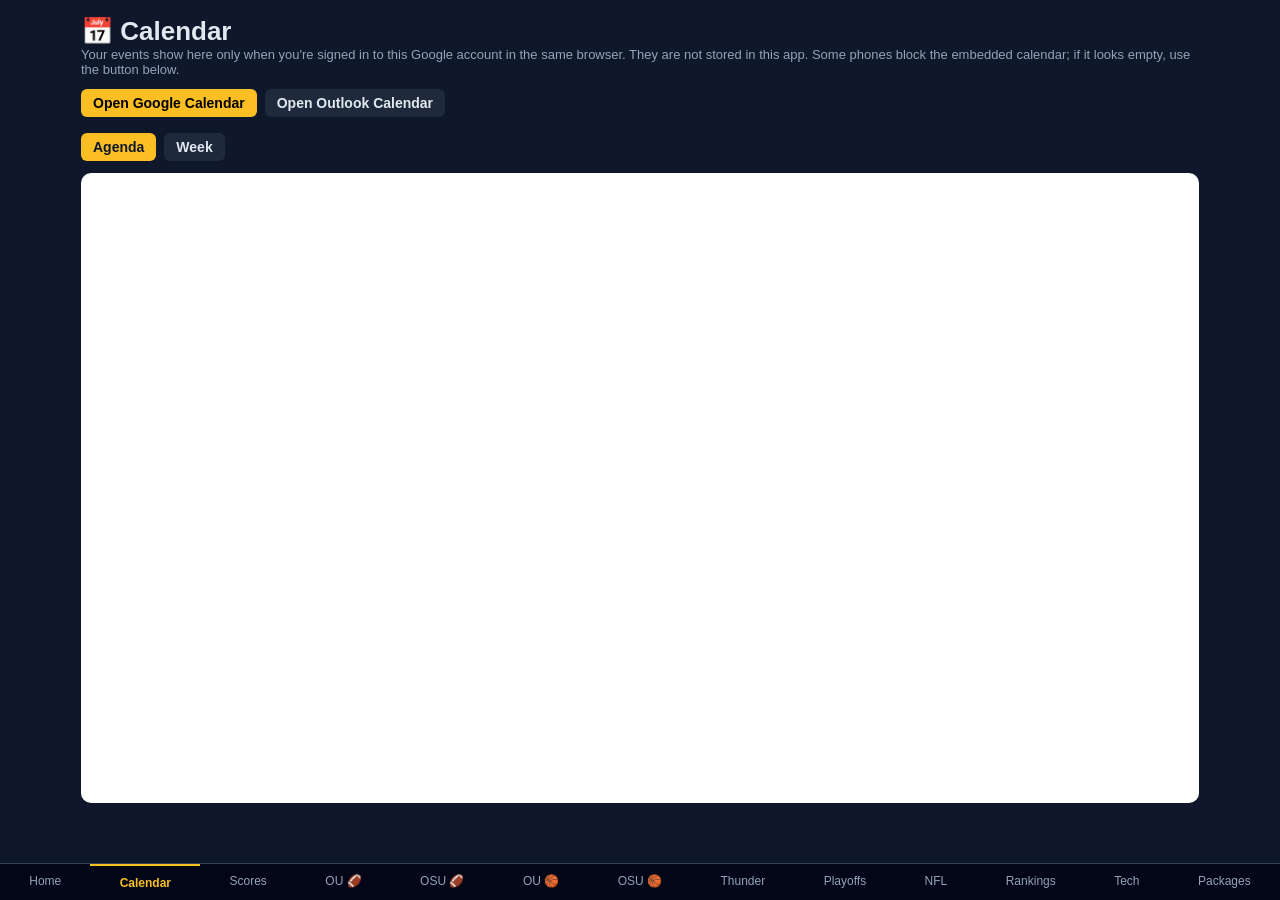
==== calendar.html @ a83953f1 "Add Home, Calendar, Thunder playoffs, Tech, and Packages tabs (v=5) Combine the sports dashboard int" ====
<!doctype html><html><head><meta charset="utf-8"><meta name="viewport" content="width=device-width, initial-scale=1, viewport-fit=cover"><meta name="theme-color" content="#0f172a"><meta name="application-name" content="Michael's Hub"><meta name="apple-mobile-web-app-capable" content="yes"><meta name="mobile-web-app-capable" content="yes"><meta name="apple-mobile-web-app-status-bar-style" content="black-translucent"><meta name="apple-mobile-web-app-title" content="Hub"><link rel="manifest" href="manifest.json?v=5"><link rel="apple-touch-icon" href="icons/apple-touch-icon.png?v=5"><link rel="icon" type="image/png" sizes="32x32" href="icons/favicon-32.png?v=5"><link rel="icon" href="icons/favicon.ico?v=5"><title>Calendar</title><link rel="stylesheet" href="common.css?v=5"></head>
<body>
<h1>📅 Calendar</h1>
<p class="note">Your events show here only when you're signed in to this Google account in the same browser. They are not stored in this app. Some phones block the embedded calendar; if it looks empty, use the button below.</p>
<div class="btnrow">
  <a href="https://calendar.google.com" target="_blank" rel="noopener"><button type="button">Open Google Calendar</button></a>
  <a href="https://outlook.live.com/calendar/" target="_blank" rel="noopener"><button type="button" style="background:#1e293b;color:#e2e8f0">Open Outlook Calendar</button></a>
</div>
<div class="tabs">
  <button type="button" id="mAgenda" class="on" onclick="setMode('AGENDA')">Agenda</button>
  <button type="button" id="mWeek" onclick="setMode('WEEK')">Week</button>
</div>
<iframe class="cal" id="cal" title="Google Calendar"></iframe>
<script src="common.js?v=5"></script><script>
const CAL_SRC='michael.williams1589@gmail.com';
function calUrl(mode){
  const p=new URLSearchParams({src:CAL_SRC,ctz:'America/Chicago',mode,showTitle:'0',showPrint:'0',showCalendars:'0',showTz:'0',showTabs:'1',showDate:'1',showNav:'1',wkst:'1'});
  return 'https://calendar.google.com/calendar/embed?'+p.toString();
}
function setMode(mode){
  document.getElementById('cal').src=calUrl(mode);
  document.getElementById('mAgenda').className=mode==='AGENDA'?'on':'';
  document.getElementById('mWeek').className=mode==='WEEK'?'on':'';
}
setMode('AGENDA');
</script></body></html>
---- common.css ----
*{box-sizing:border-box}body{font-family:Arial,sans-serif;background:#0f172a;color:#e2e8f0;margin:0;padding:calc(16px + env(safe-area-inset-top)) calc(16px + env(safe-area-inset-right)) calc(80px + env(safe-area-inset-bottom)) calc(16px + env(safe-area-inset-left));max-width:1150px;margin:auto;-webkit-text-size-adjust:100%}
h1{margin:0;font-size:26px}.sub{color:#94a3b8;margin:4px 0 16px;display:flex;gap:10px;align-items:center;flex-wrap:wrap;font-size:14px}
button,select{background:#fbbf24;border:0;border-radius:6px;padding:6px 12px;font-weight:bold;cursor:pointer;font-size:14px}
.cards{display:grid;grid-template-columns:repeat(3,1fr);gap:14px}.card,.g{background:#1e293b;border-radius:10px;padding:14px}
a.card{color:inherit;text-decoration:none;display:block}a.card:hover{outline:1px solid #fbbf24}
h2{margin:0;color:#fbbf24;font-size:19px}h3{font-size:13px;color:#94a3b8;margin:12px 0 4px;text-transform:uppercase}
.row{display:flex;justify-content:space-between;padding:2px 0}.win{color:#4ade80;font-weight:bold}.loss{color:#f87171;font-weight:bold}.meta{font-size:12px;color:#94a3b8}
.rec{font-size:13px}.grid{display:grid;grid-template-columns:repeat(4,1fr);gap:10px}.st{font-size:12px;color:#fbbf24}
.live{border:2px solid #ef4444}.livetag{color:#ef4444;font-weight:bold;font-size:12px}.err{color:#f87171;font-size:13px}
.more{font-size:12px;color:#fbbf24;margin-top:8px}
nav{position:fixed;bottom:0;left:0;right:0;padding:0 env(safe-area-inset-right) env(safe-area-inset-bottom) env(safe-area-inset-left);background:#020617;border-top:1px solid #334155;display:flex;overflow-x:auto;z-index:9}
nav a{flex:1 0 auto;color:#94a3b8;text-decoration:none;font-size:12px;padding:10px 9px;text-align:center;white-space:nowrap}
nav a.on{color:#fbbf24;font-weight:bold;border-top:2px solid #fbbf24}
.sched{display:flex;flex-direction:column;gap:8px}.sg{background:#1e293b;border-radius:10px;padding:10px 14px;display:grid;grid-template-columns:150px 1fr auto;gap:10px;align-items:center}
.sg .opp{font-weight:bold}.sg .res{text-align:right;font-weight:bold;white-space:nowrap}.sec{color:#fbbf24;margin:16px 0 6px;font-size:14px;text-transform:uppercase}
.big{font-size:22px;font-weight:bold;color:#fbbf24}
@media(max-width:800px){.cards{grid-template-columns:1fr}.grid{grid-template-columns:repeat(2,1fr)}.sg{grid-template-columns:1fr auto}.sg .meta{grid-column:1/3}h1{font-size:21px}}

#offline{background:#7c2d12;color:#fed7aa;padding:8px 12px;border-radius:8px;margin-bottom:12px;font-size:13px}
button,nav a{-webkit-tap-highlight-color:transparent}

.wxnow{display:flex;gap:18px;align-items:flex-start;flex-wrap:wrap}
.wxnow .temp{font-size:48px;font-weight:bold;color:#fbbf24;line-height:1}
.wxnow .cond{font-size:18px}
.hours{display:flex;gap:8px;overflow-x:auto;padding-bottom:6px;-webkit-overflow-scrolling:touch}
.hours .h{flex:0 0 76px;background:#0f172a;border-radius:8px;padding:8px 6px;text-align:center}
.hours .h b{display:block;font-size:16px;margin:2px 0}
.days{display:flex;flex-direction:column;gap:0}
.days .d{display:grid;grid-template-columns:7.5em 1fr auto auto;gap:8px;align-items:center;padding:8px 0;border-bottom:1px solid #334155}
.days .d:last-child{border-bottom:0}
.alert{background:#7c2d12;color:#fed7aa;border-radius:10px;padding:12px 14px;margin-bottom:10px}
.alert .sev{font-weight:bold;text-transform:uppercase;font-size:12px;letter-spacing:.04em}
.btnrow{display:flex;gap:8px;flex-wrap:wrap;margin:12px 0 16px}
.note{font-size:13px;color:#94a3b8;margin:0 0 12px}
iframe.cal{width:100%;height:70vh;min-height:520px;border:0;border-radius:10px;background:#fff}
.tabs{display:flex;gap:8px;flex-wrap:wrap;margin-bottom:12px}.tabs button{background:#1e293b;color:#e2e8f0}.tabs button.on{background:#fbbf24;color:#0f172a}
table.stbl{width:100%;border-collapse:collapse;font-size:14px}
table.stbl th{color:#94a3b8;font-size:12px;text-transform:uppercase;text-align:left;padding:6px 8px;border-bottom:1px solid #334155;font-weight:bold}
table.stbl td{padding:7px 8px;border-bottom:1px solid #334155}
table.stbl tr.okc{background:#3b2f0b}
table.stbl tr.cut td{border-bottom:2px dashed #fbbf24}
.wrap{overflow-x:auto}
.status{background:#1e293b;border-radius:10px;padding:14px;margin-bottom:14px}
.status .big{margin-right:8px}
.cards.two{grid-template-columns:repeat(2,1fr)}
@media(max-width:800px){.days .d{grid-template-columns:1fr auto auto}.cards.two{grid-template-columns:1fr}}
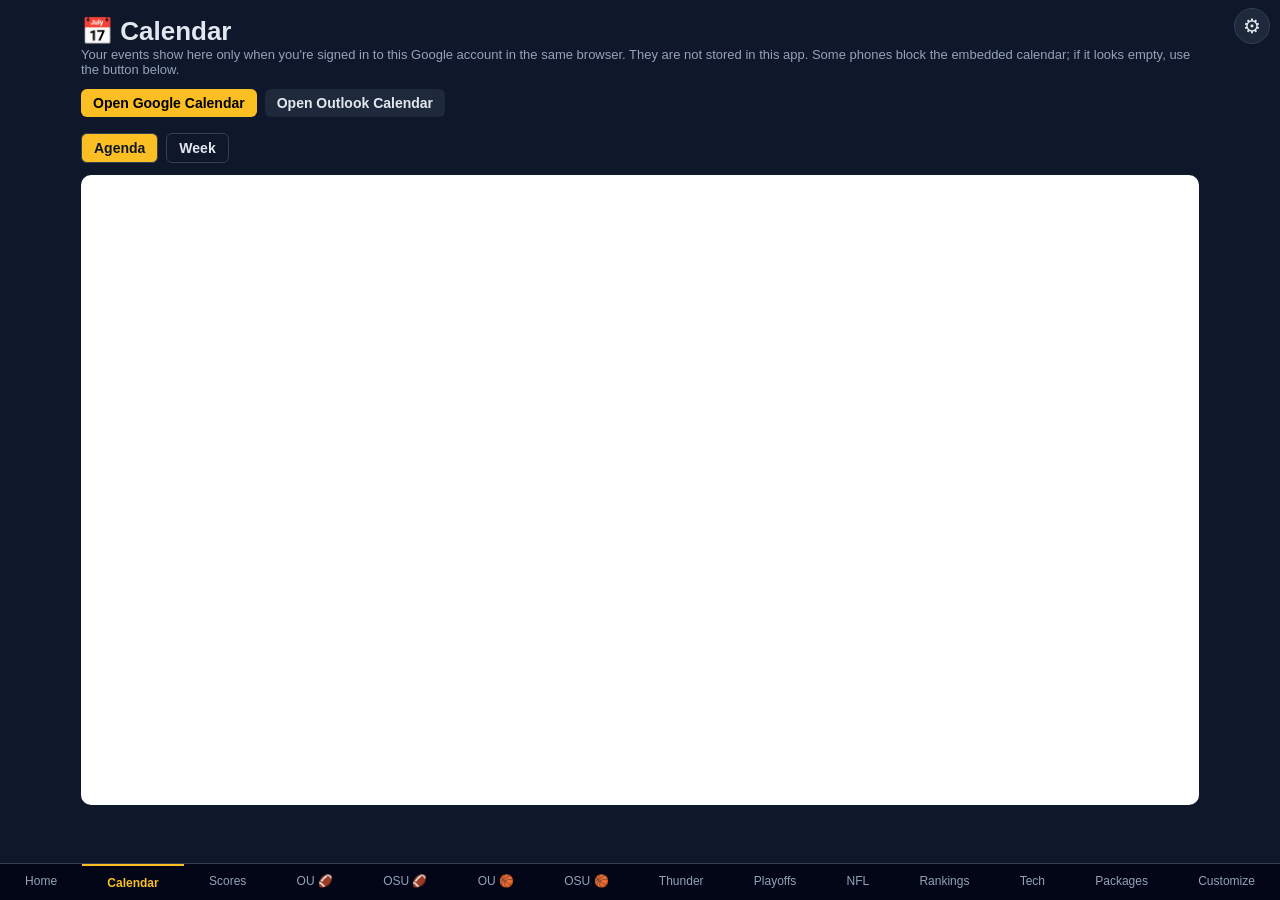
==== commit 825fb751: "Add Customize settings so each person can pick their own hub (v=6) Keep the original Okmulgee / OU /" ====
--- a/calendar.html
+++ b/calendar.html
@@ -1,26 +1,26 @@
-<!doctype html><html><head><meta charset="utf-8"><meta name="viewport" content="width=device-width, initial-scale=1, viewport-fit=cover"><meta name="theme-color" content="#0f172a"><meta name="application-name" content="Michael's Hub"><meta name="apple-mobile-web-app-capable" content="yes"><meta name="mobile-web-app-capable" content="yes"><meta name="apple-mobile-web-app-status-bar-style" content="black-translucent"><meta name="apple-mobile-web-app-title" content="Hub"><link rel="manifest" href="manifest.json?v=5"><link rel="apple-touch-icon" href="icons/apple-touch-icon.png?v=5"><link rel="icon" type="image/png" sizes="32x32" href="icons/favicon-32.png?v=5"><link rel="icon" href="icons/favicon.ico?v=5"><title>Calendar</title><link rel="stylesheet" href="common.css?v=5"></head>
+<!doctype html><html><head><meta charset="utf-8"><meta name="viewport" content="width=device-width, initial-scale=1, viewport-fit=cover"><meta name="theme-color" content="#0f172a"><meta name="application-name" content="Michael's Hub"><meta name="apple-mobile-web-app-capable" content="yes"><meta name="mobile-web-app-capable" content="yes"><meta name="apple-mobile-web-app-status-bar-style" content="black-translucent"><meta name="apple-mobile-web-app-title" content="Hub"><link rel="manifest" href="manifest.json?v=6"><link rel="apple-touch-icon" href="icons/apple-touch-icon.png?v=6"><link rel="icon" type="image/png" sizes="32x32" href="icons/favicon-32.png?v=6"><link rel="icon" href="icons/favicon.ico?v=6"><title>Calendar</title><link rel="stylesheet" href="common.css?v=6"></head>
 <body>
 <h1>📅 Calendar</h1>
 <p class="note">Your events show here only when you're signed in to this Google account in the same browser. They are not stored in this app. Some phones block the embedded calendar; if it looks empty, use the button below.</p>
-<div class="btnrow">
-  <a href="https://calendar.google.com" target="_blank" rel="noopener"><button type="button">Open Google Calendar</button></a>
-  <a href="https://outlook.live.com/calendar/" target="_blank" rel="noopener"><button type="button" style="background:#1e293b;color:#e2e8f0">Open Outlook Calendar</button></a>
-</div>
-<div class="tabs">
-  <button type="button" id="mAgenda" class="on" onclick="setMode('AGENDA')">Agenda</button>
-  <button type="button" id="mWeek" onclick="setMode('WEEK')">Week</button>
-</div>
-<iframe class="cal" id="cal" title="Google Calendar"></iframe>
-<script src="common.js?v=5"></script><script>
-const CAL_SRC='michael.williams1589@gmail.com';
-function calUrl(mode){
-  const p=new URLSearchParams({src:CAL_SRC,ctz:'America/Chicago',mode,showTitle:'0',showPrint:'0',showCalendars:'0',showTz:'0',showTabs:'1',showDate:'1',showNav:'1',wkst:'1'});
-  return 'https://calendar.google.com/calendar/embed?'+p.toString();
+<div id="calBody"></div>
+<script src="config.js?v=6"></script><script src="common.js?v=6"></script><script>
+const src=(HUB.calendar&&HUB.calendar.googleSrc||'').trim();
+const secUrl=(HUB.calendar&&HUB.calendar.secondaryUrl||'').trim();
+const secLabel=(HUB.calendar&&HUB.calendar.secondaryLabel||'').trim()||'Open second calendar';
+let html='<div class="btnrow"><a href="https://calendar.google.com" target="_blank" rel="noopener"><button type="button">Open Google Calendar</button></a>';
+if(secUrl)html+=`<a href="${esc(secUrl)}" target="_blank" rel="noopener"><button type="button" style="background:#1e293b;color:#e2e8f0">${esc(secLabel)}</button></a>`;
+html+='</div>';
+if(!src){
+  html+='<div class="card"><h2>Add your calendar</h2><p class="note">This hub doesn\'t have a Google Calendar yet. Paste your Google email or an embed URL in Customize. Your events are not pre-filled from anyone else\'s account.</p><a href="customize.html"><button type="button">Open Customize</button></a></div>';
+  document.getElementById('calBody').innerHTML=html;
+}else{
+  html+='<div class="tabs"><button type="button" id="mAgenda" class="on" onclick="setMode(\'AGENDA\')">Agenda</button><button type="button" id="mWeek" onclick="setMode(\'WEEK\')">Week</button></div><iframe class="cal" id="cal" title="Google Calendar"></iframe>';
+  document.getElementById('calBody').innerHTML=html;
+  window.setMode=function(mode){
+    document.getElementById('cal').src=calendarEmbedSrc(mode);
+    document.getElementById('mAgenda').className=mode==='AGENDA'?'on':'';
+    document.getElementById('mWeek').className=mode==='WEEK'?'on':'';
+  };
+  setMode('AGENDA');
 }
-function setMode(mode){
-  document.getElementById('cal').src=calUrl(mode);
-  document.getElementById('mAgenda').className=mode==='AGENDA'?'on':'';
-  document.getElementById('mWeek').className=mode==='WEEK'?'on':'';
-}
-setMode('AGENDA');
 </script></body></html>
--- a/common.css
+++ b/common.css
@@ -44,3 +44,28 @@
 .status .big{margin-right:8px}
 .cards.two{grid-template-columns:repeat(2,1fr)}
 @media(max-width:800px){.days .d{grid-template-columns:1fr auto auto}.cards.two{grid-template-columns:1fr}}
+
+h1{padding-right:48px}
+.gear{position:fixed;top:calc(8px + env(safe-area-inset-top));right:calc(10px + env(safe-area-inset-right));z-index:10;width:36px;height:36px;border-radius:18px;background:#1e293b;border:1px solid #334155;color:#e2e8f0;text-decoration:none;display:flex;align-items:center;justify-content:center;font-size:20px;line-height:1}
+.gear:hover{outline:1px solid #fbbf24}
+input,textarea,select{font-size:16px;font-family:inherit;background:#0f172a;color:#e2e8f0;border:1px solid #334155;border-radius:8px;padding:10px 12px;width:100%;-webkit-appearance:none}
+textarea{min-height:140px;line-height:1.4}
+label.fld{display:block;margin:0 0 14px}
+label.fld>span, .lbl{display:block;color:#94a3b8;font-size:12px;text-transform:uppercase;margin-bottom:5px;letter-spacing:.03em}
+.check{display:flex;align-items:center;gap:10px;margin:0}
+.check input{width:auto}
+.mod{display:flex;align-items:center;gap:8px;background:#1e293b;border-radius:10px;padding:10px 12px;margin-bottom:8px}
+.mod b{flex:1;font-size:15px}
+.mod .meta{flex:0 0 auto}
+button.ghost, .tabs button, .mod button{background:#0f172a;color:#e2e8f0;border:1px solid #334155}
+button.ghost{background:#1e293b}
+button.danger{background:#7c2d12;color:#fed7aa}
+.ok{color:#4ade80;font-size:13px}
+.results{display:flex;flex-direction:column;gap:6px;margin:8px 0 14px}
+.results button{text-align:left;width:100%;background:#1e293b;color:#e2e8f0;font-weight:normal}
+.pill{display:inline-block;background:#0f172a;border-radius:999px;padding:2px 8px;font-size:11px;color:#94a3b8;margin-left:6px}
+.banner{background:#1e293b;border:1px solid #fbbf24;border-radius:10px;padding:12px 14px;margin-bottom:16px}
+.fav{display:flex;align-items:center;gap:8px;background:#1e293b;border-radius:10px;padding:10px 12px;margin-bottom:8px}
+.fav b{flex:1}
+.section{margin:22px 0}
+.sticky-done{position:sticky;bottom:calc(72px + env(safe-area-inset-bottom));z-index:8;display:flex;gap:8px;flex-wrap:wrap;background:#0f172a;padding:10px 0}
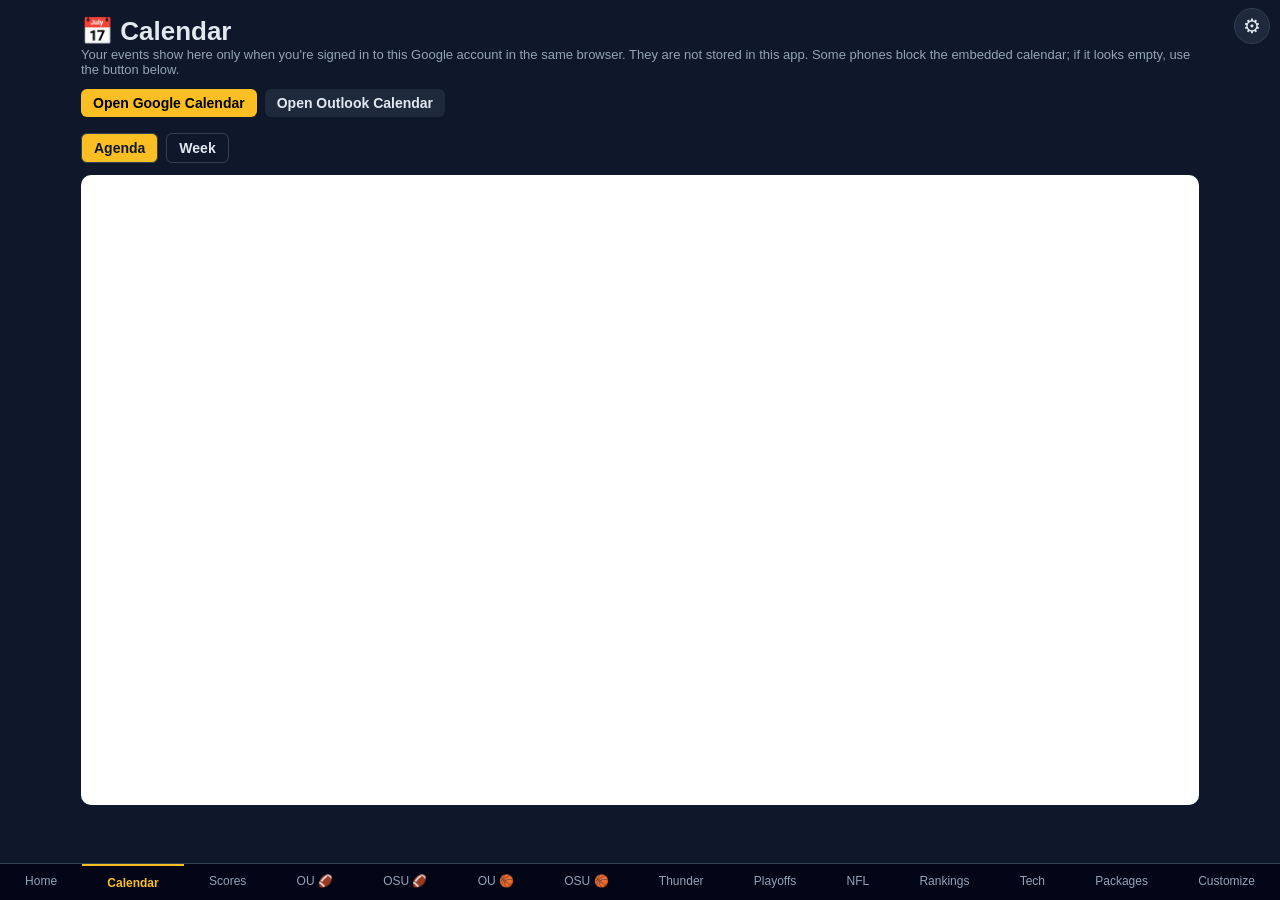
==== commit c8766b41: "Fix Customize checkboxes on Android and add an Android/iPhone picker (v=7) Checkboxes were styled wi" ====
--- a/calendar.html
+++ b/calendar.html
@@ -1,9 +1,9 @@
-<!doctype html><html><head><meta charset="utf-8"><meta name="viewport" content="width=device-width, initial-scale=1, viewport-fit=cover"><meta name="theme-color" content="#0f172a"><meta name="application-name" content="Michael's Hub"><meta name="apple-mobile-web-app-capable" content="yes"><meta name="mobile-web-app-capable" content="yes"><meta name="apple-mobile-web-app-status-bar-style" content="black-translucent"><meta name="apple-mobile-web-app-title" content="Hub"><link rel="manifest" href="manifest.json?v=6"><link rel="apple-touch-icon" href="icons/apple-touch-icon.png?v=6"><link rel="icon" type="image/png" sizes="32x32" href="icons/favicon-32.png?v=6"><link rel="icon" href="icons/favicon.ico?v=6"><title>Calendar</title><link rel="stylesheet" href="common.css?v=6"></head>
+<!doctype html><html><head><meta charset="utf-8"><meta name="viewport" content="width=device-width, initial-scale=1, viewport-fit=cover"><meta name="theme-color" content="#0f172a"><meta name="application-name" content="Michael's Hub"><meta name="apple-mobile-web-app-capable" content="yes"><meta name="mobile-web-app-capable" content="yes"><meta name="apple-mobile-web-app-status-bar-style" content="black-translucent"><meta name="apple-mobile-web-app-title" content="Hub"><link rel="manifest" href="manifest.json?v=7"><link rel="apple-touch-icon" href="icons/apple-touch-icon.png?v=7"><link rel="icon" type="image/png" sizes="32x32" href="icons/favicon-32.png?v=7"><link rel="icon" href="icons/favicon.ico?v=7"><title>Calendar</title><link rel="stylesheet" href="common.css?v=7"></head>
 <body>
 <h1>📅 Calendar</h1>
 <p class="note">Your events show here only when you're signed in to this Google account in the same browser. They are not stored in this app. Some phones block the embedded calendar; if it looks empty, use the button below.</p>
 <div id="calBody"></div>
-<script src="config.js?v=6"></script><script src="common.js?v=6"></script><script>
+<script src="config.js?v=7"></script><script src="common.js?v=7"></script><script>
 const src=(HUB.calendar&&HUB.calendar.googleSrc||'').trim();
 const secUrl=(HUB.calendar&&HUB.calendar.secondaryUrl||'').trim();
 const secLabel=(HUB.calendar&&HUB.calendar.secondaryLabel||'').trim()||'Open second calendar';
--- a/common.css
+++ b/common.css
@@ -48,14 +48,28 @@
 h1{padding-right:48px}
 .gear{position:fixed;top:calc(8px + env(safe-area-inset-top));right:calc(10px + env(safe-area-inset-right));z-index:10;width:36px;height:36px;border-radius:18px;background:#1e293b;border:1px solid #334155;color:#e2e8f0;text-decoration:none;display:flex;align-items:center;justify-content:center;font-size:20px;line-height:1}
 .gear:hover{outline:1px solid #fbbf24}
-input,textarea,select{font-size:16px;font-family:inherit;background:#0f172a;color:#e2e8f0;border:1px solid #334155;border-radius:8px;padding:10px 12px;width:100%;-webkit-appearance:none}
+input:not([type=checkbox]):not([type=radio]),textarea,select{font-size:16px;font-family:inherit;background:#0f172a;color:#e2e8f0;border:1px solid #334155;border-radius:8px;padding:10px 12px;width:100%;-webkit-appearance:none;appearance:none}
 textarea{min-height:140px;line-height:1.4}
 label.fld{display:block;margin:0 0 14px}
 label.fld>span, .lbl{display:block;color:#94a3b8;font-size:12px;text-transform:uppercase;margin-bottom:5px;letter-spacing:.03em}
-.check{display:flex;align-items:center;gap:10px;margin:0}
-.check input{width:auto}
-.mod{display:flex;align-items:center;gap:8px;background:#1e293b;border-radius:10px;padding:10px 12px;margin-bottom:8px}
-.mod b{flex:1;font-size:15px}
+
+.check{display:flex;align-items:center;gap:12px;margin:0;flex:1;min-height:48px;cursor:pointer;-webkit-tap-highlight-color:transparent;touch-action:manipulation}
+.check input[type=checkbox]{
+  appearance:none;-webkit-appearance:none;-moz-appearance:none;
+  width:52px;height:32px;min-width:52px;min-height:32px;margin:0;padding:0;flex:0 0 52px;
+  border-radius:16px;background:#0f172a;border:2px solid #94a3b8;position:relative;cursor:pointer;
+  display:inline-block;vertical-align:middle;box-sizing:border-box;pointer-events:auto
+}
+.check input[type=checkbox]::after{
+  content:"";position:absolute;top:3px;left:3px;width:22px;height:22px;border-radius:50%;background:#94a3b8;transition:transform .15s ease,background .15s ease
+}
+.check input[type=checkbox]:checked{background:#fbbf24;border-color:#fbbf24}
+.check input[type=checkbox]:checked::after{transform:translateX(20px);background:#0f172a}
+.check input[type=checkbox]:disabled{opacity:.45;cursor:default}
+.check input[type=checkbox]:focus-visible{outline:2px solid #fbbf24;outline-offset:3px}
+.mod{display:flex;align-items:center;gap:8px;background:#1e293b;border-radius:10px;padding:8px 12px;margin-bottom:8px;min-height:56px;touch-action:manipulation}
+.mod b{flex:1;font-size:16px;font-weight:bold;line-height:1.3}
+
 .mod .meta{flex:0 0 auto}
 button.ghost, .tabs button, .mod button{background:#0f172a;color:#e2e8f0;border:1px solid #334155}
 button.ghost{background:#1e293b}
@@ -69,3 +83,9 @@
 .fav b{flex:1}
 .section{margin:22px 0}
 .sticky-done{position:sticky;bottom:calc(72px + env(safe-area-inset-bottom));z-index:8;display:flex;gap:8px;flex-wrap:wrap;background:#0f172a;padding:10px 0}
+.device-pick button{min-width:44%;min-height:48px;font-size:16px;touch-action:manipulation}
+#deviceTips{margin-top:12px}
+#deviceTips ol{margin:8px 0 0;padding-left:1.2em}
+.cal-quick{display:flex;gap:8px;flex-wrap:wrap;margin:0 0 14px}
+body.hub-android .mod,body.hub-android .fav{padding:12px 14px}
+body.hub-ios .gear{top:calc(12px + env(safe-area-inset-top))}
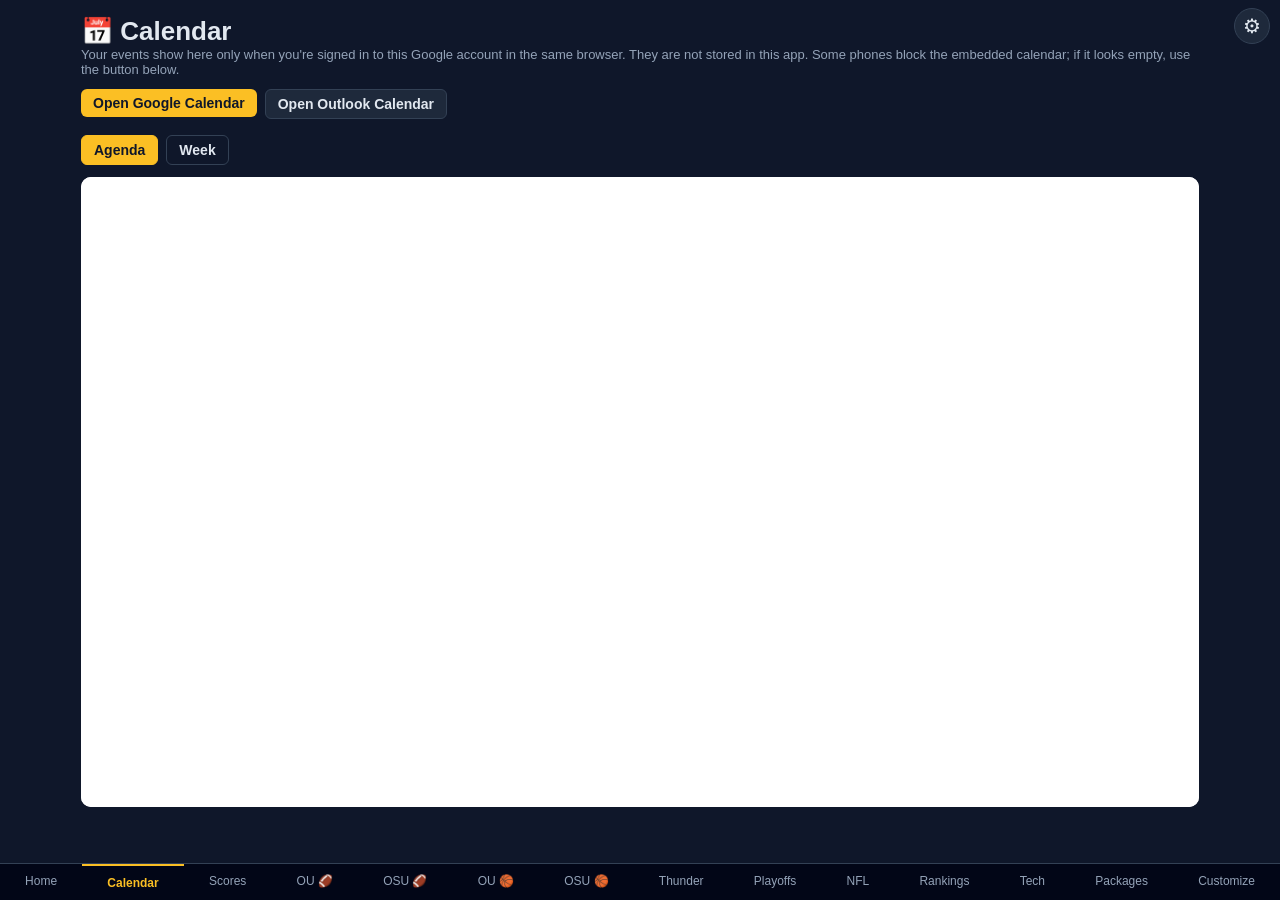
==== commit 84885b88: "Add dark/light theme, custom backgrounds, and app icon picker (v=8) Let each person pick Dark, Light" ====
--- a/calendar.html
+++ b/calendar.html
@@ -1,14 +1,14 @@
-<!doctype html><html><head><meta charset="utf-8"><meta name="viewport" content="width=device-width, initial-scale=1, viewport-fit=cover"><meta name="theme-color" content="#0f172a"><meta name="application-name" content="Michael's Hub"><meta name="apple-mobile-web-app-capable" content="yes"><meta name="mobile-web-app-capable" content="yes"><meta name="apple-mobile-web-app-status-bar-style" content="black-translucent"><meta name="apple-mobile-web-app-title" content="Hub"><link rel="manifest" href="manifest.json?v=7"><link rel="apple-touch-icon" href="icons/apple-touch-icon.png?v=7"><link rel="icon" type="image/png" sizes="32x32" href="icons/favicon-32.png?v=7"><link rel="icon" href="icons/favicon.ico?v=7"><title>Calendar</title><link rel="stylesheet" href="common.css?v=7"></head>
+<!doctype html><html><head><meta charset="utf-8"><meta name="viewport" content="width=device-width, initial-scale=1, viewport-fit=cover"><meta name="theme-color" content="#0f172a"><script src="theme-boot.js?v=8"></script><meta name="application-name" content="Michael's Hub"><meta name="apple-mobile-web-app-capable" content="yes"><meta name="mobile-web-app-capable" content="yes"><meta name="apple-mobile-web-app-status-bar-style" content="black-translucent"><meta name="apple-mobile-web-app-title" content="Hub"><link rel="manifest" href="manifest.json?v=8"><link rel="apple-touch-icon" href="icons/apple-touch-icon.png?v=8"><link rel="icon" type="image/png" sizes="32x32" href="icons/favicon-32.png?v=8"><link rel="icon" href="icons/favicon.ico?v=8"><title>Calendar</title><link rel="stylesheet" href="common.css?v=8"></head>
 <body>
 <h1>📅 Calendar</h1>
 <p class="note">Your events show here only when you're signed in to this Google account in the same browser. They are not stored in this app. Some phones block the embedded calendar; if it looks empty, use the button below.</p>
 <div id="calBody"></div>
-<script src="config.js?v=7"></script><script src="common.js?v=7"></script><script>
+<script src="config.js?v=8"></script><script src="common.js?v=8"></script><script>
 const src=(HUB.calendar&&HUB.calendar.googleSrc||'').trim();
 const secUrl=(HUB.calendar&&HUB.calendar.secondaryUrl||'').trim();
 const secLabel=(HUB.calendar&&HUB.calendar.secondaryLabel||'').trim()||'Open second calendar';
 let html='<div class="btnrow"><a href="https://calendar.google.com" target="_blank" rel="noopener"><button type="button">Open Google Calendar</button></a>';
-if(secUrl)html+=`<a href="${esc(secUrl)}" target="_blank" rel="noopener"><button type="button" style="background:#1e293b;color:#e2e8f0">${esc(secLabel)}</button></a>`;
+if(secUrl)html+=`<a href="${esc(secUrl)}" target="_blank" rel="noopener"><button type="button" class="ghost">${esc(secLabel)}</button></a>`;
 html+='</div>';
 if(!src){
   html+='<div class="card"><h2>Add your calendar</h2><p class="note">This hub doesn\'t have a Google Calendar yet. Paste your Google email or an embed URL in Customize. Your events are not pre-filled from anyone else\'s account.</p><a href="customize.html"><button type="button">Open Customize</button></a></div>';
--- a/common.css
+++ b/common.css
@@ -1,91 +1,181 @@
-*{box-sizing:border-box}body{font-family:Arial,sans-serif;background:#0f172a;color:#e2e8f0;margin:0;padding:calc(16px + env(safe-area-inset-top)) calc(16px + env(safe-area-inset-right)) calc(80px + env(safe-area-inset-bottom)) calc(16px + env(safe-area-inset-left));max-width:1150px;margin:auto;-webkit-text-size-adjust:100%}
-h1{margin:0;font-size:26px}.sub{color:#94a3b8;margin:4px 0 16px;display:flex;gap:10px;align-items:center;flex-wrap:wrap;font-size:14px}
-button,select{background:#fbbf24;border:0;border-radius:6px;padding:6px 12px;font-weight:bold;cursor:pointer;font-size:14px}
-.cards{display:grid;grid-template-columns:repeat(3,1fr);gap:14px}.card,.g{background:#1e293b;border-radius:10px;padding:14px}
-a.card{color:inherit;text-decoration:none;display:block}a.card:hover{outline:1px solid #fbbf24}
-h2{margin:0;color:#fbbf24;font-size:19px}h3{font-size:13px;color:#94a3b8;margin:12px 0 4px;text-transform:uppercase}
-.row{display:flex;justify-content:space-between;padding:2px 0}.win{color:#4ade80;font-weight:bold}.loss{color:#f87171;font-weight:bold}.meta{font-size:12px;color:#94a3b8}
-.rec{font-size:13px}.grid{display:grid;grid-template-columns:repeat(4,1fr);gap:10px}.st{font-size:12px;color:#fbbf24}
-.live{border:2px solid #ef4444}.livetag{color:#ef4444;font-weight:bold;font-size:12px}.err{color:#f87171;font-size:13px}
-.more{font-size:12px;color:#fbbf24;margin-top:8px}
-nav{position:fixed;bottom:0;left:0;right:0;padding:0 env(safe-area-inset-right) env(safe-area-inset-bottom) env(safe-area-inset-left);background:#020617;border-top:1px solid #334155;display:flex;overflow-x:auto;z-index:9}
-nav a{flex:1 0 auto;color:#94a3b8;text-decoration:none;font-size:12px;padding:10px 9px;text-align:center;white-space:nowrap}
-nav a.on{color:#fbbf24;font-weight:bold;border-top:2px solid #fbbf24}
-.sched{display:flex;flex-direction:column;gap:8px}.sg{background:#1e293b;border-radius:10px;padding:10px 14px;display:grid;grid-template-columns:150px 1fr auto;gap:10px;align-items:center}
-.sg .opp{font-weight:bold}.sg .res{text-align:right;font-weight:bold;white-space:nowrap}.sec{color:#fbbf24;margin:16px 0 6px;font-size:14px;text-transform:uppercase}
-.big{font-size:22px;font-weight:bold;color:#fbbf24}
+:root,[data-theme=dark]{
+  color-scheme:dark;
+  --bg:#0f172a;
+  --bg-2:#020617;
+  --card:#1e293b;
+  --text:#e2e8f0;
+  --muted:#94a3b8;
+  --line:#334155;
+  --accent:#fbbf24;
+  --accent-ink:#0f172a;
+  --accent-text:#fbbf24;
+  --win:#4ade80;
+  --loss:#f87171;
+  --live:#ef4444;
+  --danger-bg:#7c2d12;
+  --danger-text:#fed7aa;
+  --highlight:#3b2f0b;
+  --input-bg:#0f172a;
+  --sticky-bg:#0f172a;
+  --card-tint:rgba(15,23,42,.78);
+  --knob:#94a3b8;
+}
+[data-theme=light]{
+  color-scheme:light;
+  --bg:#f1f5f9;
+  --bg-2:#ffffff;
+  --card:#ffffff;
+  --text:#0f172a;
+  --muted:#475569;
+  --line:#cbd5e1;
+  --accent:#fbbf24;
+  --accent-ink:#0f172a;
+  --accent-text:#92400e;
+  --win:#15803d;
+  --loss:#b91c1c;
+  --live:#dc2626;
+  --danger-bg:#fee2e2;
+  --danger-text:#991b1b;
+  --highlight:#fef3c7;
+  --input-bg:#ffffff;
+  --sticky-bg:#f1f5f9;
+  --card-tint:rgba(255,255,255,.88);
+  --knob:#64748b;
+}
+html{background-color:var(--bg);min-height:100%}
+html[data-bg=dusk]{--bg-image:linear-gradient(165deg,#1e1b4b 0%,#9a3412 48%,#0f172a 100%)}
+html[data-theme=light][data-bg=dusk]{--bg-image:linear-gradient(165deg,#eef2ff 0%,#fed7aa 50%,#f8fafc 100%)}
+html[data-bg=ocean]{--bg-image:linear-gradient(165deg,#082f49 0%,#0e7490 55%,#0f172a 100%)}
+html[data-theme=light][data-bg=ocean]{--bg-image:linear-gradient(165deg,#e0f2fe 0%,#a5f3fc 55%,#f8fafc 100%)}
+html[data-bg=forest]{--bg-image:linear-gradient(165deg,#052e16 0%,#3f6212 55%,#0f172a 100%)}
+html[data-theme=light][data-bg=forest]{--bg-image:linear-gradient(165deg,#ecfdf5 0%,#bbf7d0 55%,#f8fafc 100%)}
+html[data-bg=aurora]{--bg-image:linear-gradient(165deg,#2e1065 0%,#0f766e 50%,#1e1b4b 100%)}
+html[data-theme=light][data-bg=aurora]{--bg-image:linear-gradient(165deg,#f5f3ff 0%,#99f6e4 50%,#e0e7ff 100%)}
+html[data-bg=slate]{--bg-image:linear-gradient(180deg,#111827 0%,#334155 55%,#0f172a 100%)}
+html[data-theme=light][data-bg=slate]{--bg-image:linear-gradient(180deg,#f8fafc 0%,#e2e8f0 55%,#f1f5f9 100%)}
+html.has-bg,html.has-bg body{
+  background-color:var(--bg);
+  background-image:var(--bg-image);
+  background-size:cover;
+  background-attachment:fixed;
+  background-position:center;
+  background-repeat:no-repeat;
+}
+
+*{box-sizing:border-box}
+body{font-family:Arial,sans-serif;background:transparent;color:var(--text);margin:0;padding:calc(16px + env(safe-area-inset-top)) calc(16px + env(safe-area-inset-right)) calc(80px + env(safe-area-inset-bottom)) calc(16px + env(safe-area-inset-left));max-width:1150px;margin:auto;-webkit-text-size-adjust:100%}
+h1{margin:0;font-size:26px;padding-right:48px}
+body.has-hub-badge h1{padding-left:48px}
+.sub{color:var(--muted);margin:4px 0 16px;display:flex;gap:10px;align-items:center;flex-wrap:wrap;font-size:14px}
+button,select{background:var(--accent);color:var(--accent-ink);border:0;border-radius:6px;padding:6px 12px;font-weight:bold;cursor:pointer;font-size:14px}
+.cards{display:grid;grid-template-columns:repeat(3,1fr);gap:14px}.card,.g{background:var(--card);border-radius:10px;padding:14px}
+a.card{color:inherit;text-decoration:none;display:block}a.card:hover{outline:1px solid var(--accent)}
+h2{margin:0;color:var(--accent-text);font-size:19px}h3{font-size:13px;color:var(--muted);margin:12px 0 4px;text-transform:uppercase}
+.row{display:flex;justify-content:space-between;padding:2px 0}.win{color:var(--win);font-weight:bold}.loss{color:var(--loss);font-weight:bold}.meta{font-size:12px;color:var(--muted)}
+.rec{font-size:13px}.grid{display:grid;grid-template-columns:repeat(4,1fr);gap:10px}.st{font-size:12px;color:var(--accent-text)}
+.live{border:2px solid var(--live)}.livetag{color:var(--live);font-weight:bold;font-size:12px}.err{color:var(--loss);font-size:13px}
+.more{font-size:12px;color:var(--accent-text);margin-top:8px}
+.accent-link,.note a,a.accent-link{color:var(--accent-text)}
+nav{position:fixed;bottom:0;left:0;right:0;padding:0 env(safe-area-inset-right) env(safe-area-inset-bottom) env(safe-area-inset-left);background:var(--bg-2);border-top:1px solid var(--line);display:flex;overflow-x:auto;z-index:9}
+nav a{flex:1 0 auto;color:var(--muted);text-decoration:none;font-size:12px;padding:10px 9px;text-align:center;white-space:nowrap}
+nav a.on{color:var(--accent-text);font-weight:bold;border-top:2px solid var(--accent)}
+.sched{display:flex;flex-direction:column;gap:8px}.sg{background:var(--card);border-radius:10px;padding:10px 14px;display:grid;grid-template-columns:150px 1fr auto;gap:10px;align-items:center}
+.sg .opp{font-weight:bold}.sg .res{text-align:right;font-weight:bold;white-space:nowrap}.sec{color:var(--accent-text);margin:16px 0 6px;font-size:14px;text-transform:uppercase}
+.big{font-size:22px;font-weight:bold;color:var(--accent-text)}
 @media(max-width:800px){.cards{grid-template-columns:1fr}.grid{grid-template-columns:repeat(2,1fr)}.sg{grid-template-columns:1fr auto}.sg .meta{grid-column:1/3}h1{font-size:21px}}
 
-#offline{background:#7c2d12;color:#fed7aa;padding:8px 12px;border-radius:8px;margin-bottom:12px;font-size:13px}
+#offline{background:var(--danger-bg);color:var(--danger-text);padding:8px 12px;border-radius:8px;margin-bottom:12px;font-size:13px}
 button,nav a{-webkit-tap-highlight-color:transparent}
 
 .wxnow{display:flex;gap:18px;align-items:flex-start;flex-wrap:wrap}
-.wxnow .temp{font-size:48px;font-weight:bold;color:#fbbf24;line-height:1}
+.wxnow .temp{font-size:48px;font-weight:bold;color:var(--accent-text);line-height:1}
 .wxnow .cond{font-size:18px}
 .hours{display:flex;gap:8px;overflow-x:auto;padding-bottom:6px;-webkit-overflow-scrolling:touch}
-.hours .h{flex:0 0 76px;background:#0f172a;border-radius:8px;padding:8px 6px;text-align:center}
+.hours .h{flex:0 0 76px;background:var(--input-bg);border-radius:8px;padding:8px 6px;text-align:center;border:1px solid var(--line)}
 .hours .h b{display:block;font-size:16px;margin:2px 0}
 .days{display:flex;flex-direction:column;gap:0}
-.days .d{display:grid;grid-template-columns:7.5em 1fr auto auto;gap:8px;align-items:center;padding:8px 0;border-bottom:1px solid #334155}
+.days .d{display:grid;grid-template-columns:7.5em 1fr auto auto;gap:8px;align-items:center;padding:8px 0;border-bottom:1px solid var(--line)}
 .days .d:last-child{border-bottom:0}
-.alert{background:#7c2d12;color:#fed7aa;border-radius:10px;padding:12px 14px;margin-bottom:10px}
+.alert{background:var(--danger-bg);color:var(--danger-text);border-radius:10px;padding:12px 14px;margin-bottom:10px}
 .alert .sev{font-weight:bold;text-transform:uppercase;font-size:12px;letter-spacing:.04em}
 .btnrow{display:flex;gap:8px;flex-wrap:wrap;margin:12px 0 16px}
-.note{font-size:13px;color:#94a3b8;margin:0 0 12px}
+.note{font-size:13px;color:var(--muted);margin:0 0 12px}
 iframe.cal{width:100%;height:70vh;min-height:520px;border:0;border-radius:10px;background:#fff}
-.tabs{display:flex;gap:8px;flex-wrap:wrap;margin-bottom:12px}.tabs button{background:#1e293b;color:#e2e8f0}.tabs button.on{background:#fbbf24;color:#0f172a}
+.tabs{display:flex;gap:8px;flex-wrap:wrap;margin-bottom:12px}.tabs button{background:var(--card);color:var(--text);border:1px solid var(--line)}.tabs button.on{background:var(--accent);color:var(--accent-ink);border-color:var(--accent)}
 table.stbl{width:100%;border-collapse:collapse;font-size:14px}
-table.stbl th{color:#94a3b8;font-size:12px;text-transform:uppercase;text-align:left;padding:6px 8px;border-bottom:1px solid #334155;font-weight:bold}
-table.stbl td{padding:7px 8px;border-bottom:1px solid #334155}
-table.stbl tr.okc{background:#3b2f0b}
-table.stbl tr.cut td{border-bottom:2px dashed #fbbf24}
+table.stbl th{color:var(--muted);font-size:12px;text-transform:uppercase;text-align:left;padding:6px 8px;border-bottom:1px solid var(--line);font-weight:bold}
+table.stbl td{padding:7px 8px;border-bottom:1px solid var(--line)}
+table.stbl tr.okc{background:var(--highlight)}
+table.stbl tr.cut td{border-bottom:2px dashed var(--accent)}
+.g.okc{outline:1px solid var(--accent)}
 .wrap{overflow-x:auto}
-.status{background:#1e293b;border-radius:10px;padding:14px;margin-bottom:14px}
+.status{background:var(--card);border-radius:10px;padding:14px;margin-bottom:14px}
 .status .big{margin-right:8px}
 .cards.two{grid-template-columns:repeat(2,1fr)}
 @media(max-width:800px){.days .d{grid-template-columns:1fr auto auto}.cards.two{grid-template-columns:1fr}}
 
-h1{padding-right:48px}
-.gear{position:fixed;top:calc(8px + env(safe-area-inset-top));right:calc(10px + env(safe-area-inset-right));z-index:10;width:36px;height:36px;border-radius:18px;background:#1e293b;border:1px solid #334155;color:#e2e8f0;text-decoration:none;display:flex;align-items:center;justify-content:center;font-size:20px;line-height:1}
-.gear:hover{outline:1px solid #fbbf24}
-input:not([type=checkbox]):not([type=radio]),textarea,select{font-size:16px;font-family:inherit;background:#0f172a;color:#e2e8f0;border:1px solid #334155;border-radius:8px;padding:10px 12px;width:100%;-webkit-appearance:none;appearance:none}
+.gear,.hub-badge{position:fixed;top:calc(8px + env(safe-area-inset-top));z-index:10;width:36px;height:36px;border-radius:10px;background:var(--card);border:1px solid var(--line);color:var(--text);text-decoration:none;display:flex;align-items:center;justify-content:center;font-size:20px;line-height:1;overflow:hidden}
+.gear{right:calc(10px + env(safe-area-inset-right));border-radius:18px}
+.gear:hover{outline:1px solid var(--accent)}
+.hub-badge{left:calc(10px + env(safe-area-inset-left));padding:0}
+.hub-badge img{width:100%;height:100%;object-fit:cover;display:block}
+input:not([type=checkbox]):not([type=radio]):not([type=color]):not([type=file]),textarea,select{font-size:16px;font-family:inherit;background:var(--input-bg);color:var(--text);border:1px solid var(--line);border-radius:8px;padding:10px 12px;width:100%;-webkit-appearance:none;appearance:none}
 textarea{min-height:140px;line-height:1.4}
 label.fld{display:block;margin:0 0 14px}
-label.fld>span, .lbl{display:block;color:#94a3b8;font-size:12px;text-transform:uppercase;margin-bottom:5px;letter-spacing:.03em}
+label.fld>span, .lbl{display:block;color:var(--muted);font-size:12px;text-transform:uppercase;margin-bottom:5px;letter-spacing:.03em}
 
 .check{display:flex;align-items:center;gap:12px;margin:0;flex:1;min-height:48px;cursor:pointer;-webkit-tap-highlight-color:transparent;touch-action:manipulation}
 .check input[type=checkbox]{
   appearance:none;-webkit-appearance:none;-moz-appearance:none;
   width:52px;height:32px;min-width:52px;min-height:32px;margin:0;padding:0;flex:0 0 52px;
-  border-radius:16px;background:#0f172a;border:2px solid #94a3b8;position:relative;cursor:pointer;
+  border-radius:16px;background:var(--input-bg);border:2px solid var(--knob);position:relative;cursor:pointer;
   display:inline-block;vertical-align:middle;box-sizing:border-box;pointer-events:auto
 }
 .check input[type=checkbox]::after{
-  content:"";position:absolute;top:3px;left:3px;width:22px;height:22px;border-radius:50%;background:#94a3b8;transition:transform .15s ease,background .15s ease
+  content:"";position:absolute;top:3px;left:3px;width:22px;height:22px;border-radius:50%;background:var(--knob);transition:transform .15s ease,background .15s ease
 }
-.check input[type=checkbox]:checked{background:#fbbf24;border-color:#fbbf24}
-.check input[type=checkbox]:checked::after{transform:translateX(20px);background:#0f172a}
+.check input[type=checkbox]:checked{background:var(--accent);border-color:var(--accent)}
+.check input[type=checkbox]:checked::after{transform:translateX(20px);background:var(--accent-ink)}
 .check input[type=checkbox]:disabled{opacity:.45;cursor:default}
-.check input[type=checkbox]:focus-visible{outline:2px solid #fbbf24;outline-offset:3px}
-.mod{display:flex;align-items:center;gap:8px;background:#1e293b;border-radius:10px;padding:8px 12px;margin-bottom:8px;min-height:56px;touch-action:manipulation}
+.check input[type=checkbox]:focus-visible{outline:2px solid var(--accent);outline-offset:3px}
+.mod{display:flex;align-items:center;gap:8px;background:var(--card);border-radius:10px;padding:8px 12px;margin-bottom:8px;min-height:56px;touch-action:manipulation}
 .mod b{flex:1;font-size:16px;font-weight:bold;line-height:1.3}
 
 .mod .meta{flex:0 0 auto}
-button.ghost, .tabs button, .mod button{background:#0f172a;color:#e2e8f0;border:1px solid #334155}
-button.ghost{background:#1e293b}
-button.danger{background:#7c2d12;color:#fed7aa}
-.ok{color:#4ade80;font-size:13px}
+button.ghost, .tabs button, .mod button{background:var(--input-bg);color:var(--text);border:1px solid var(--line)}
+button.ghost{background:var(--card);color:var(--text)}
+button.danger{background:var(--danger-bg);color:var(--danger-text)}
+.ok{color:var(--win);font-size:13px}
 .results{display:flex;flex-direction:column;gap:6px;margin:8px 0 14px}
-.results button{text-align:left;width:100%;background:#1e293b;color:#e2e8f0;font-weight:normal}
-.pill{display:inline-block;background:#0f172a;border-radius:999px;padding:2px 8px;font-size:11px;color:#94a3b8;margin-left:6px}
-.banner{background:#1e293b;border:1px solid #fbbf24;border-radius:10px;padding:12px 14px;margin-bottom:16px}
-.fav{display:flex;align-items:center;gap:8px;background:#1e293b;border-radius:10px;padding:10px 12px;margin-bottom:8px}
+.results button{text-align:left;width:100%;background:var(--card);color:var(--text);font-weight:normal}
+.pill{display:inline-block;background:var(--input-bg);border-radius:999px;padding:2px 8px;font-size:11px;color:var(--muted);margin-left:6px;border:1px solid var(--line)}
+.banner{background:var(--card);border:1px solid var(--accent);border-radius:10px;padding:12px 14px;margin-bottom:16px}
+.fav{display:flex;align-items:center;gap:8px;background:var(--card);border-radius:10px;padding:10px 12px;margin-bottom:8px}
 .fav b{flex:1}
 .section{margin:22px 0}
-.sticky-done{position:sticky;bottom:calc(72px + env(safe-area-inset-bottom));z-index:8;display:flex;gap:8px;flex-wrap:wrap;background:#0f172a;padding:10px 0}
+.sticky-done{position:sticky;bottom:calc(72px + env(safe-area-inset-bottom));z-index:8;display:flex;gap:8px;flex-wrap:wrap;background:var(--sticky-bg);padding:10px 0}
 .device-pick button{min-width:44%;min-height:48px;font-size:16px;touch-action:manipulation}
 #deviceTips{margin-top:12px}
 #deviceTips ol{margin:8px 0 0;padding-left:1.2em}
 .cal-quick{display:flex;gap:8px;flex-wrap:wrap;margin:0 0 14px}
 body.hub-android .mod,body.hub-android .fav{padding:12px 14px}
-body.hub-ios .gear{top:calc(12px + env(safe-area-inset-top))}
+body.hub-ios .gear,body.hub-ios .hub-badge{top:calc(12px + env(safe-area-inset-top))}
+
+html.has-bg .card,html.has-bg .g,html.has-bg .sg,html.has-bg .mod,html.has-bg .fav,html.has-bg .status,html.has-bg nav,html.has-bg .gear,html.has-bg .hub-badge,html.has-bg .sticky-done,html.has-bg .banner,html.has-bg .hours .h,html.has-bg .results button,html.has-bg .rk{
+  background:var(--card-tint);
+  backdrop-filter:blur(12px);
+  -webkit-backdrop-filter:blur(12px);
+}
+
+.swatches{display:flex;flex-wrap:wrap;gap:10px;margin:8px 0 12px;align-items:center}
+.swatch{width:40px;height:40px;border-radius:20px;border:3px solid transparent;padding:0;min-width:40px;cursor:pointer;box-shadow:0 0 0 1px var(--line);touch-action:manipulation}
+.swatch.on{border-color:var(--text);box-shadow:0 0 0 2px var(--text)}
+.bg-picks{display:grid;grid-template-columns:repeat(3,1fr);gap:8px;margin:8px 0 12px}
+.bg-pick{min-height:64px;border-radius:10px;border:2px solid var(--line);color:var(--text);font-weight:bold;font-size:12px;padding:8px;background-size:cover;background-position:center;touch-action:manipulation}
+.bg-pick.on{border-color:var(--accent);outline:2px solid var(--accent)}
+#accentPick{width:48px;height:40px;padding:2px;border:1px solid var(--line);border-radius:8px;background:var(--card);cursor:pointer}
+.icon-preview{width:72px;height:72px;border-radius:16px;border:1px solid var(--line);display:flex;align-items:center;justify-content:center;font-size:36px;overflow:hidden;background:var(--card);margin:8px 0 12px}
+.icon-preview img{width:100%;height:100%;object-fit:cover}
+@media(max-width:800px){.bg-picks{grid-template-columns:repeat(2,1fr)}}
+
+#iconColor{width:48px;height:40px;padding:2px;border:1px solid var(--line);border-radius:8px;background:var(--card);cursor:pointer}
